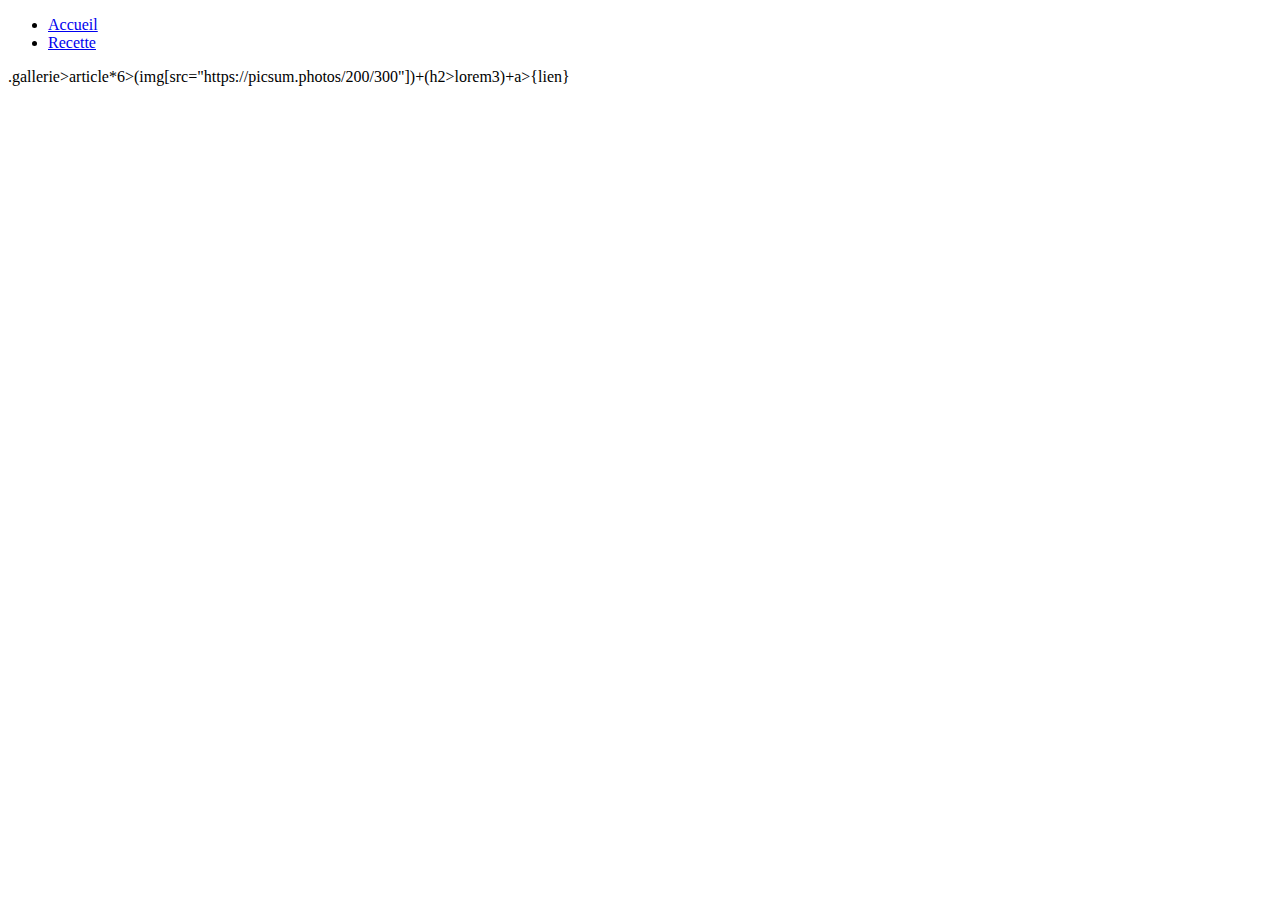
==== index.html @ bfa7986d "gallerie page d'accueil" ====
<!DOCTYPE html>
<html lang="en">
<head>
    <meta charset="UTF-8">
    <meta name="viewport" content="width=device-width, initial-scale=1.0">
    <title>Document</title>
</head>
<body>
    <div class="container">
        <header>
            <ul>
                <li><a href="index.html">Accueil</a></li>
                <li><a href="recette.html">Recette</a></li>         
        </header>
        <main>
            .gallerie>article*6>(img[src="https://picsum.photos/200/300"])+(h2>lorem3)+a>{lien}
        </main>
    </div>
</body>
</html>
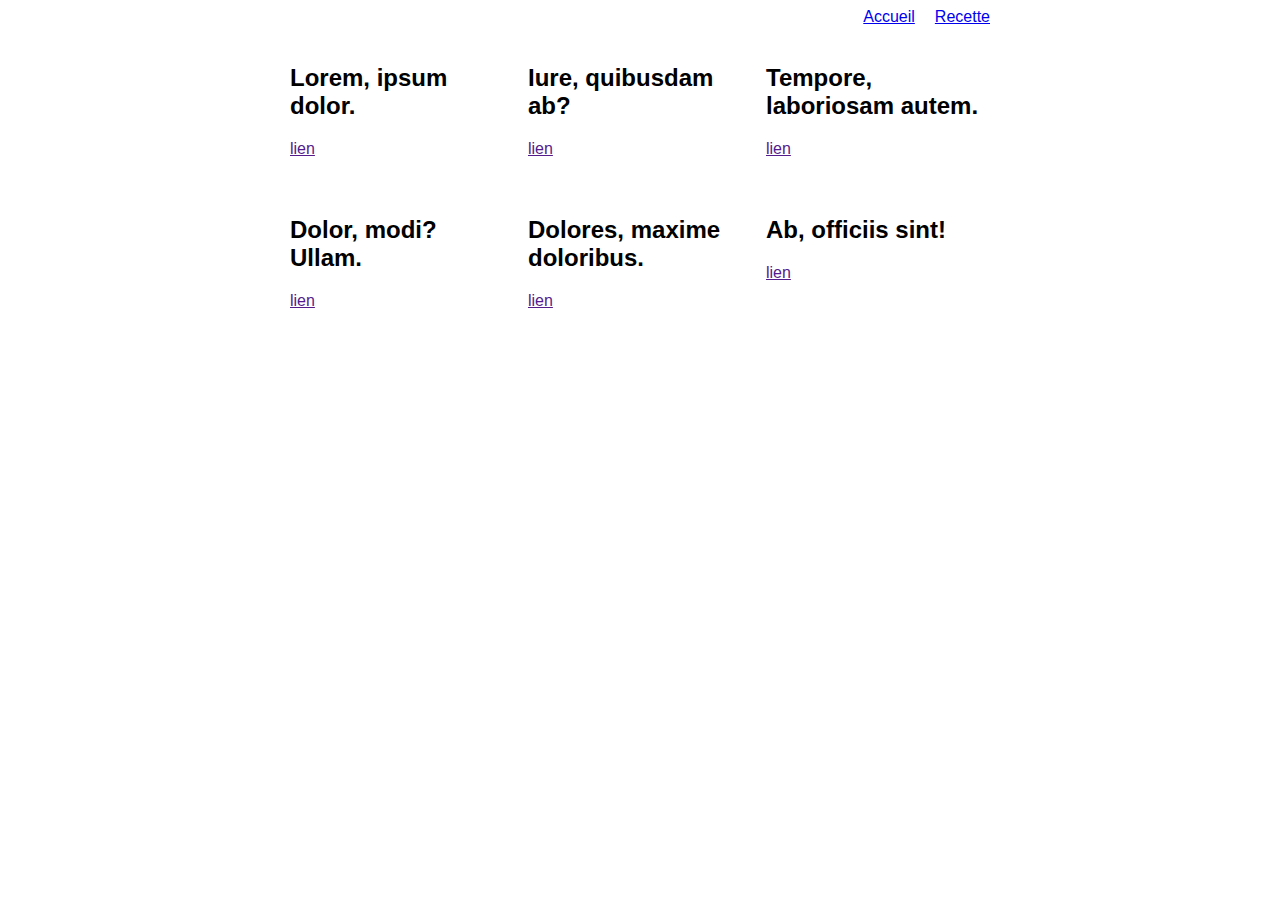
==== commit 8df9b306: "fin de la branche" ====
--- a/index.html
+++ b/index.html
@@ -3,17 +3,50 @@
 <head>
     <meta charset="UTF-8">
     <meta name="viewport" content="width=device-width, initial-scale=1.0">
-    <title>Document</title>
+    <title>Accueil</title>
+    <link rel="stylesheet" href="css/style.css">
 </head>
 <body>
     <div class="container">
         <header>
             <ul>
                 <li><a href="index.html">Accueil</a></li>
-                <li><a href="recette.html">Recette</a></li>         
+                <li><a href="recette.html">Recette</a></li>
+            </ul>         
         </header>
         <main>
-            .gallerie>article*6>(img[src="https://picsum.photos/200/300"])+(h2>lorem3)+a>{lien}
+            <div class="gallerie">
+                <article>
+                    <img src="https://picsum.photos/200/300" alt="">
+                    <h2>Lorem, ipsum dolor.</h2>
+                    <a href="">lien</a>
+                </article>
+                <article>
+                    <img src="https://picsum.photos/200/300" alt="">
+                    <h2>Iure, quibusdam ab?</h2>
+                    <a href="">lien</a>
+                </article>
+                <article>
+                    <img src="https://picsum.photos/200/300" alt="">
+                    <h2>Tempore, laboriosam autem.</h2>
+                    <a href="">lien</a>
+                </article>
+                <article>
+                    <img src="https://picsum.photos/200/300" alt="">
+                    <h2>Dolor, modi? Ullam.</h2>
+                    <a href="">lien</a>
+                </article>
+                <article>
+                    <img src="https://picsum.photos/200/300" alt="">
+                    <h2>Dolores, maxime doloribus.</h2>
+                    <a href="">lien</a>
+                </article>
+                <article>
+                    <img src="https://picsum.photos/200/300" alt="">
+                    <h2>Ab, officiis sint!</h2>
+                    <a href="">lien</a>
+                </article>
+            </div>
         </main>
     </div>
 </body>
--- a/css/style.css
+++ b/css/style.css
@@ -0,0 +1,95 @@
+/*reset*/
+
+h1, p, figure, ul, li{
+    margin: 0;
+    padding: 0;
+}
+
+body{
+    font-family: sans-serif;
+}
+
+ul, li {
+    list-style: none;
+}
+
+section {
+    width: 700px;
+    margin: 0 auto;
+    display: flex;
+    justify-content: space-between;
+}
+
+section .col1 {
+    width: 48%;
+}
+
+section .col2 {
+    width: 48%;
+}
+
+section .col2 ul {
+    display: flex;
+    justify-content: space-between;
+    margin: 10px 0;
+}
+
+form {
+    display: flex;
+    flex-direction: column;
+}
+
+section form * {
+    margin: 15px 0;
+    padding: 8px;
+}
+
+section form *{
+    margin: 15px 0;
+    padding: 8px 4px;
+    border: 1px solid blue;
+}
+
+section form textarea{
+    height: 80px;
+}
+
+section form button{
+    background: blue;
+    color: white;
+    cursor: pointer;
+}
+
+.container{
+    width: 700px;
+    margin: 0 auto;
+}
+
+header ul {
+    display: flex;
+    justify-content: flex-end;
+}
+
+header ul li{
+    margin-left: 20px;
+    font-size: 1,6rem;
+}
+
+.gallerie{
+    display: flex;
+    flex-wrap: wrap;
+    justify-content: space-between;
+}
+
+.gallerie article{
+    width: 32%;
+    margin-bottom: 20px;
+}
+
+.gallerie article img{
+    width: 100%;
+}
+
+.gallerie article h2{
+    flex:1;
+}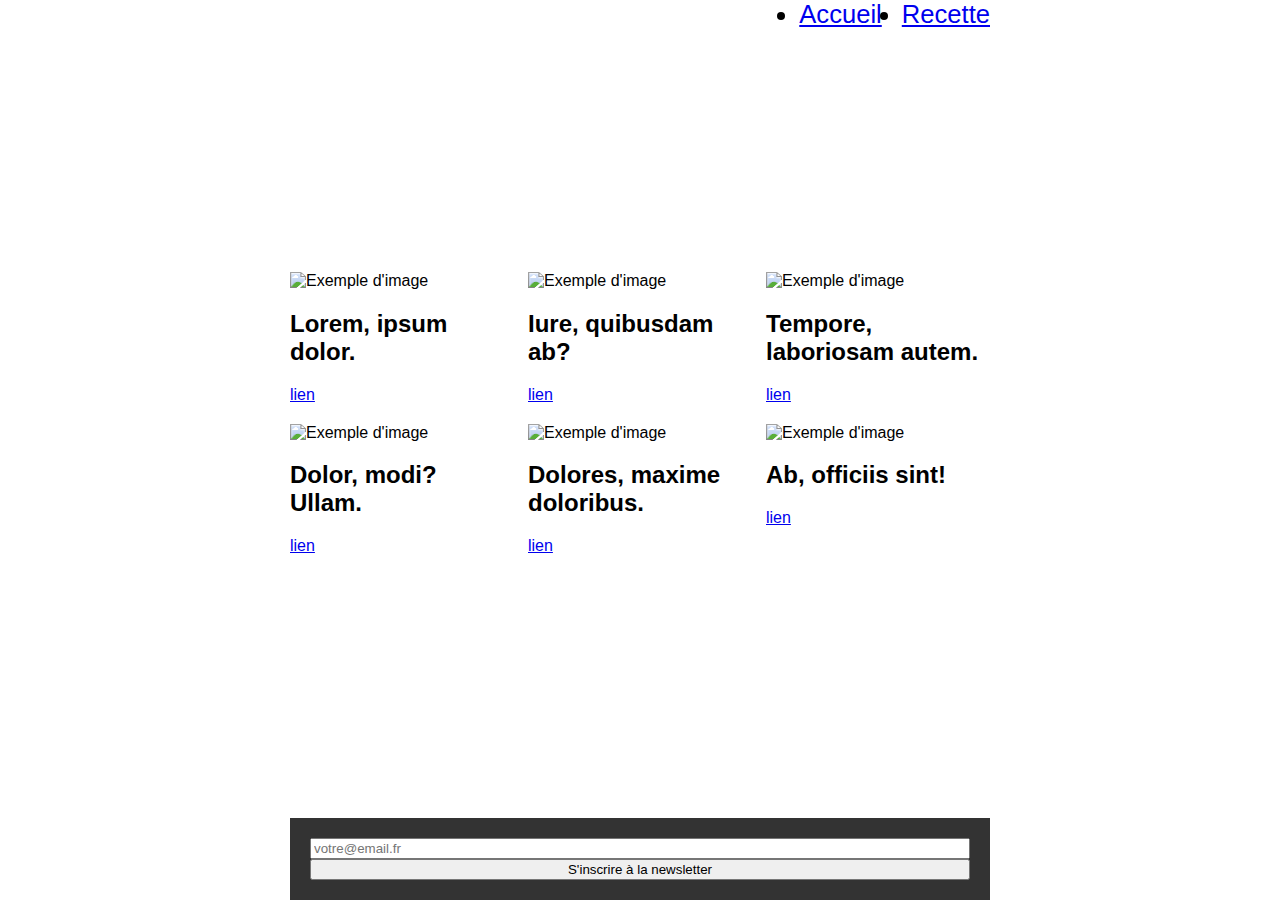
==== commit c13d2f00: "end" ====
--- a/index.html
+++ b/index.html
@@ -1,5 +1,5 @@
 <!DOCTYPE html>
-<html lang="en">
+<html lang="fr">
 <head>
     <meta charset="UTF-8">
     <meta name="viewport" content="width=device-width, initial-scale=1.0">
@@ -14,40 +14,49 @@
                 <li><a href="recette.html">Recette</a></li>
             </ul>         
         </header>
+        
         <main>
             <div class="gallerie">
+                <!-- Articles -->
                 <article>
-                    <img src="https://picsum.photos/200/300" alt="">
+                    <img src="https://picsum.photos/200/300" alt="Exemple d'image">
                     <h2>Lorem, ipsum dolor.</h2>
-                    <a href="">lien</a>
+                    <a href="#">lien</a>
                 </article>
                 <article>
-                    <img src="https://picsum.photos/200/300" alt="">
+                    <img src="https://picsum.photos/200/300" alt="Exemple d'image">
                     <h2>Iure, quibusdam ab?</h2>
-                    <a href="">lien</a>
+                    <a href="#">lien</a>
                 </article>
                 <article>
-                    <img src="https://picsum.photos/200/300" alt="">
+                    <img src="https://picsum.photos/200/300" alt="Exemple d'image">
                     <h2>Tempore, laboriosam autem.</h2>
-                    <a href="">lien</a>
+                    <a href="#">lien</a>
                 </article>
                 <article>
-                    <img src="https://picsum.photos/200/300" alt="">
+                    <img src="https://picsum.photos/200/300" alt="Exemple d'image">
                     <h2>Dolor, modi? Ullam.</h2>
-                    <a href="">lien</a>
+                    <a href="#">lien</a>
                 </article>
                 <article>
-                    <img src="https://picsum.photos/200/300" alt="">
+                    <img src="https://picsum.photos/200/300" alt="Exemple d'image">
                     <h2>Dolores, maxime doloribus.</h2>
-                    <a href="">lien</a>
+                    <a href="#">lien</a>
                 </article>
                 <article>
-                    <img src="https://picsum.photos/200/300" alt="">
+                    <img src="https://picsum.photos/200/300" alt="Exemple d'image">
                     <h2>Ab, officiis sint!</h2>
-                    <a href="">lien</a>
+                    <a href="#">lien</a>
                 </article>
             </div>
         </main>
+        
+        <footer>
+            <form action="" class="newsletter">
+                <input type="email" placeholder="votre@email.fr" required>
+                <button type="submit">S'inscrire à la newsletter</button>
+            </form>
+        </footer>
     </div>
 </body>
-</html>+</html>
--- a/css/style.css
+++ b/css/style.css
@@ -1,18 +1,40 @@
-/*reset*/
-
-h1, p, figure, ul, li{
+/* Reset */
+h1, p, figure, ul, li {
     margin: 0;
     padding: 0;
 }
 
-body{
+body {
     font-family: sans-serif;
+    margin: 0;
+    padding: 0;
+    min-height: 100vh;
+    display: flex;
+    flex-direction: column;
 }
 
-ul, li {
-    list-style: none;
+/* Container principal */
+.container {
+    width: 700px;
+    margin: 0 auto;
+    min-height: 100vh;
+    display: flex;
+    flex-direction: column;
+    justify-content: space-between;
 }
 
+/* Header */
+header ul {
+    display: flex;
+    justify-content: flex-end;
+}
+
+header ul li {
+    margin-left: 20px;
+    font-size: 1.6rem;
+}
+
+/* Section principale */
 section {
     width: 700px;
     margin: 0 auto;
@@ -20,11 +42,7 @@
     justify-content: space-between;
 }
 
-section .col1 {
-    width: 48%;
-}
-
-section .col2 {
+section .col1, section .col2 {
     width: 48%;
 }
 
@@ -34,6 +52,7 @@
     margin: 10px 0;
 }
 
+/* Formulaire */
 form {
     display: flex;
     flex-direction: column;
@@ -41,55 +60,46 @@
 
 section form * {
     margin: 15px 0;
-    padding: 8px;
-}
-
-section form *{
-    margin: 15px 0;
     padding: 8px 4px;
     border: 1px solid blue;
 }
 
-section form textarea{
+section form textarea {
     height: 80px;
 }
 
-section form button{
+section form button {
     background: blue;
     color: white;
     cursor: pointer;
 }
 
-.container{
-    width: 700px;
-    margin: 0 auto;
-}
-
-header ul {
-    display: flex;
-    justify-content: flex-end;
-}
-
-header ul li{
-    margin-left: 20px;
-    font-size: 1,6rem;
-}
-
-.gallerie{
+/* Galerie */
+.gallerie {
     display: flex;
     flex-wrap: wrap;
     justify-content: space-between;
 }
 
-.gallerie article{
+.gallerie article {
     width: 32%;
     margin-bottom: 20px;
 }
 
-.gallerie article img{
+.gallerie article img {
     width: 100%;
 }
 
-.gallerie article h2{
-    flex:1;
-}+.gallerie article h2 {
+    flex: 1;
+}
+
+/* Footer */
+footer {
+    padding: 20px;
+    background-color: #333;
+    color: white;
+    text-align: center;
+    width: 100%;
+    box-sizing: border-box;
+}
